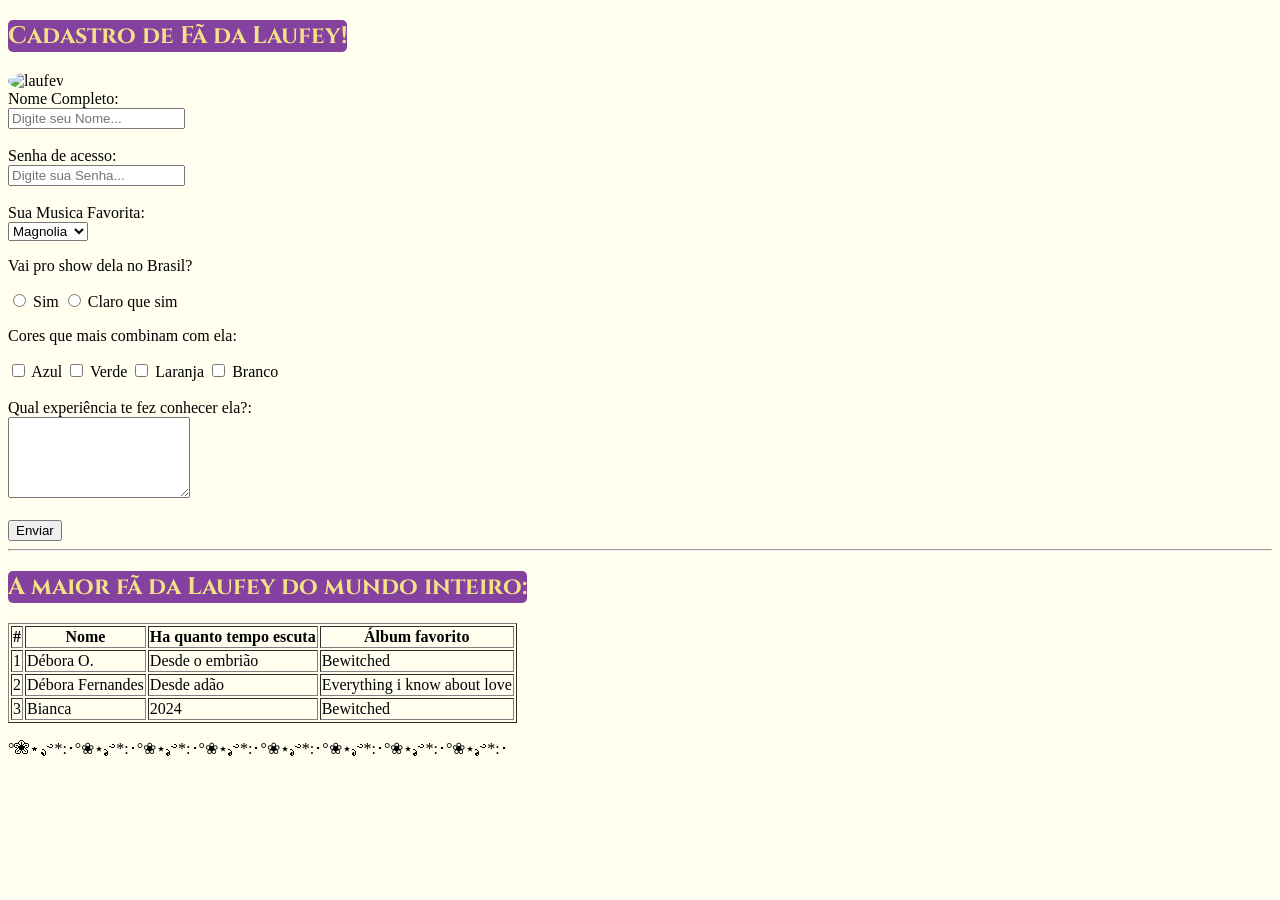
==== desafio2.html @ 07e248a3 "css 10/07/26" ====
<!doctype html>
<html lang="en">
  <head>
    <meta charset="UTF-8" />
    <meta name="viewport" content="width=device-width, initial-scale=1.0" />
    <title>Cadatsro de fã da Laufey!!!</title>
    <link rel="stylesheet" href="./styles/style.css" />
  </head>
  <body>
    <!-- html feito por Bianca Nascimento e Debora de Oliveira -->

    <section>
      <h1>
        <span class="fundo" > Cadastro de Fã da Laufey!</span>
      </h1>

      <img
        src="https://i.scdn.co/image/ab67616100005174c751deb23ed62e7cadfb669a"
        alt="laufey"
      />
      <br>

      <label for="name">Nome Completo:</label><br />
      <input
        type="text"
        name="nome"
        id="name"
        placeholder="Digite seu Nome..."
      /><br />

      <br />

      <label for="senha">Senha de acesso:</label><br />
      <input
        type="password"
        name="senha"
        id="senha"
        placeholder="Digite sua Senha..."
      /><br />

      <br />
      <label for="music">Sua Musica Favorita:</label><br />
      <select name="opcoes" id="interesse">
        <option value="magnolia">Magnolia</option>
        <option value="bored">Bored</option>
        <option value="lover girl">Lover Girl</option>
        <option value="goddess">Goddess</option>
      </select>
      <p>Vai pro show dela no Brasil?</p>

      <input type="radio" id="sim" name="brasil" value="Sim" class="radio" />
      <label for="sim">Sim</label>
      <input type="radio" id="nao" name="brasil" value="Não" />
      <label for="claro">Claro que sim</label>
      <br />

      <p>Cores que mais combinam com ela:</p>

      <input type="checkbox" id="azul" name="azul" value="azul" />
      <label for="azul">Azul</label>
      <input type="checkbox" id="verde" name="verde" value="verde" />
      <label for="verde">Verde</label>
      <input type="checkbox" id="laranja" name="laranja" value="laranja" />
      <label for="laranja">Laranja</label>
      <input type="checkbox" id="branco" name="branco" value="branco" />
      <label for="branco">Branco</label>
      <br />
      <br />

      <label for="exp">Qual experiência te fez conhecer ela?:</label><br />
      <textarea name="exp" id="exp" rows="5"></textarea><br />
      <br />
    </section>
    <button type="submit" onclick="alert('ÓTIMO, aguarde a avaliação!')">
      Enviar
    </button>

    <hr />

    <section>
      <!-- sim o h2 é proposital pq isso é importantissimo ok -->
      <h2> <span class="fundo"> A maior fã da Laufey do mundo inteiro: </spann></h2>

      <table border="1" id="tabela">
        <thead>
          <tr>
            <th>#</th>
            <th>Nome</th>
            <th>Ha quanto tempo escuta</th>
            <th>Álbum favorito</th>
          </tr>
        </thead>
        <tbody>
          <tr>
            <td>1</td>
            <td>Débora O.</td>
            <td>Desde o embrião</td>
            <td>Bewitched</td>
          </tr>
          <tr>
            <td>2</td>
            <td>Débora Fernandes</td>
            <td>Desde adão</td>
            <td>Everything i know about love</td>
          </tr>
          <tr>
            <td>3</td>
            <td>Bianca</td>
            <td>2024</td>
            <td>Bewitched</td>
          </tr>
        </tbody>
      </table>
    </section>
  </body>

  <footer>
    <p>
      °❀⋆.ೃ࿔*:･°❀⋆.ೃ࿔*:･°❀⋆.ೃ࿔*:･°❀⋆.ೃ࿔*:･°❀⋆.ೃ࿔*:･°❀⋆.ೃ࿔*:･°❀⋆.ೃ࿔*:･°❀⋆.ೃ࿔*:･
    </p>
  </footer>
</html>
---- styles/style.css ----
@import url("https://fonts.googleapis.com/css2?family=Cinzel:wght@400..900&display=swap");
@import url("https://fonts.googleapis.com/css2?family=Cinzel:wght@400..900&family=EB+Garamond:ital,wght@0,400..800;1,400..800&display=swap");

:root {
  /* f4e285-8541a0-d683d4-14213d-9cf6f6 */
  --amarelo: #f4e285;
  --roxo: #8541a0;
  --rosa: #d683d4;
  --azul: #14213d;
  --ciano: #9cf6f6;
}

h1,
h2,
h3 {
  font-family: "Cinzel", serif;
  color:var(--amarelo);
}

body {
  font-family: "Garamond", serif;
  background-color: rgb(255, 254, 239);
}
p {
  color:;
}

table {
}

footer {
}

img {
height: 20rem; 
width: 20rem;
border-radius: 50%;

}

.fundo {
  background-color: var(--roxo);
  border-radius: 5px;
}




/* seleção de id é só pra coisas unicas no codigo coom # */

/* classe: (tem que ter um ponto no começo o nome) é só pra um item em específico; */

/* pra uma parte em especifoc do texto : tag span;    */

/* seleção de elementos em especifico de uma determinada classe */

/* CSS externo^^  */
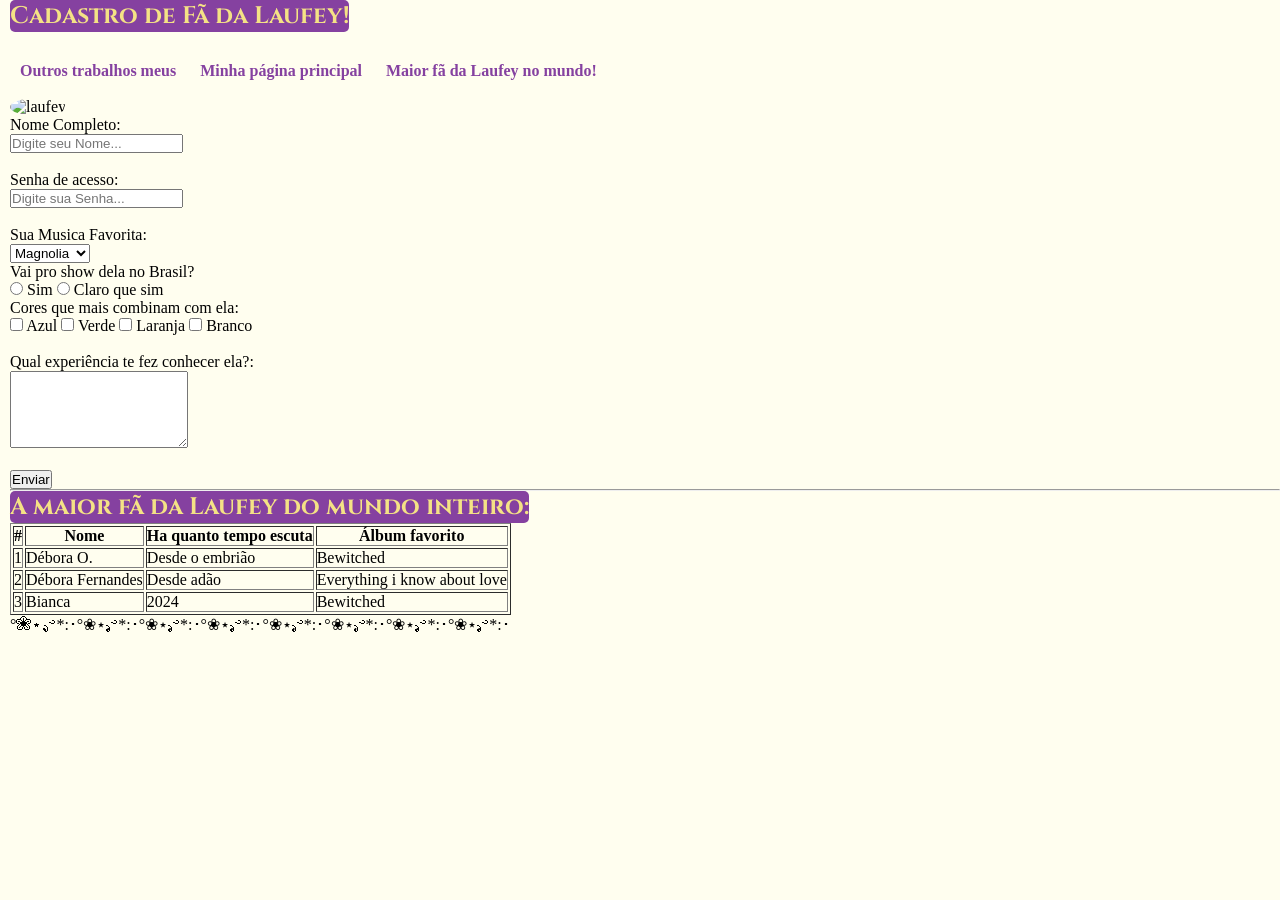
==== commit 6507552e: "desafio 3 10/07" ====
--- a/desafio2.html
+++ b/desafio2.html
@@ -10,9 +10,20 @@
     <!-- html feito por Bianca Nascimento e Debora de Oliveira -->
 
     <section>
-      <h1>
-        <span class="fundo" > Cadastro de Fã da Laufey!</span>
+      <h1 class="fundoimg">
+        <span class="fundo"> Cadastro de Fã da Laufey!</span>
       </h1>
+
+<nav id="nav-links">
+<ul>
+<li> <a href="futilidade.html">Outros trabalhos meus</a></li>
+<li><a href="index.html">Minha página principal</a></li>
+<li><a href="#secaotabela">Maior fã da Laufey no mundo!</a></li>
+</ul>
+
+<br     />
+
+</nav>
 
       <img
         src="https://i.scdn.co/image/ab67616100005174c751deb23ed62e7cadfb669a"
@@ -77,7 +88,7 @@
 
     <hr />
 
-    <section>
+    <section id="secaotabela">
       <!-- sim o h2 é proposital pq isso é importantissimo ok -->
       <h2> <span class="fundo"> A maior fã da Laufey do mundo inteiro: </spann></h2>
 
@@ -114,8 +125,8 @@
     </section>
   </body>
 
-  <footer>
-    <p>
+  <footer id="fundoimg">
+    <p >
       °❀⋆.ೃ࿔*:･°❀⋆.ೃ࿔*:･°❀⋆.ೃ࿔*:･°❀⋆.ೃ࿔*:･°❀⋆.ೃ࿔*:･°❀⋆.ೃ࿔*:･°❀⋆.ೃ࿔*:･°❀⋆.ೃ࿔*:･
     </p>
   </footer>
--- a/styles/style.css
+++ b/styles/style.css
@@ -10,6 +10,17 @@
   --ciano: #9cf6f6;
 }
 
+/* css reset */
+/* margin: espaçaemnto externpo */
+/* padding: espaçamento interno */
+
+*{
+margin: 0; 
+padding: 0;
+box-sizing: border-box;
+
+}
+
 h1,
 h2,
 h3 {
@@ -20,6 +31,8 @@
 body {
   font-family: "Garamond", serif;
   background-color: rgb(255, 254, 239);
+  padding-left: 10px; 
+
 }
 p {
   color:;
@@ -37,11 +50,43 @@
 border-radius: 50%;
 
 }
+/* top right bottom left */
+.fundoimg {
+  background-image: url("https://thumbs.dreamstime.com/b/fundo-amarelo-da-flor-110578784.jpg");
+}
+
+#nav-links ul {
+list-style-type: none;
+margin-top: 30px;
+}
+
+#nav-links li {
+display: inline-block; 
+
+}
+
+a {
+  text-decoration: none;
+  font-weight: bold;
+  color: var(--roxo);
+  background-image: url("https://cdn.pixabay.com/photo/2016/03/02/21/31/chess-1233157_1280.jpg");
+  border-radius: 0px 10px;
+  padding: 10px;
+}
+
+a:hover {
+  color: var(--roxo);
+  box-shadow: 0 0 8px var(--ciano)
+
+}
 
 .fundo {
   background-color: var(--roxo);
   border-radius: 5px;
 }
+
+
+
 
 
 
